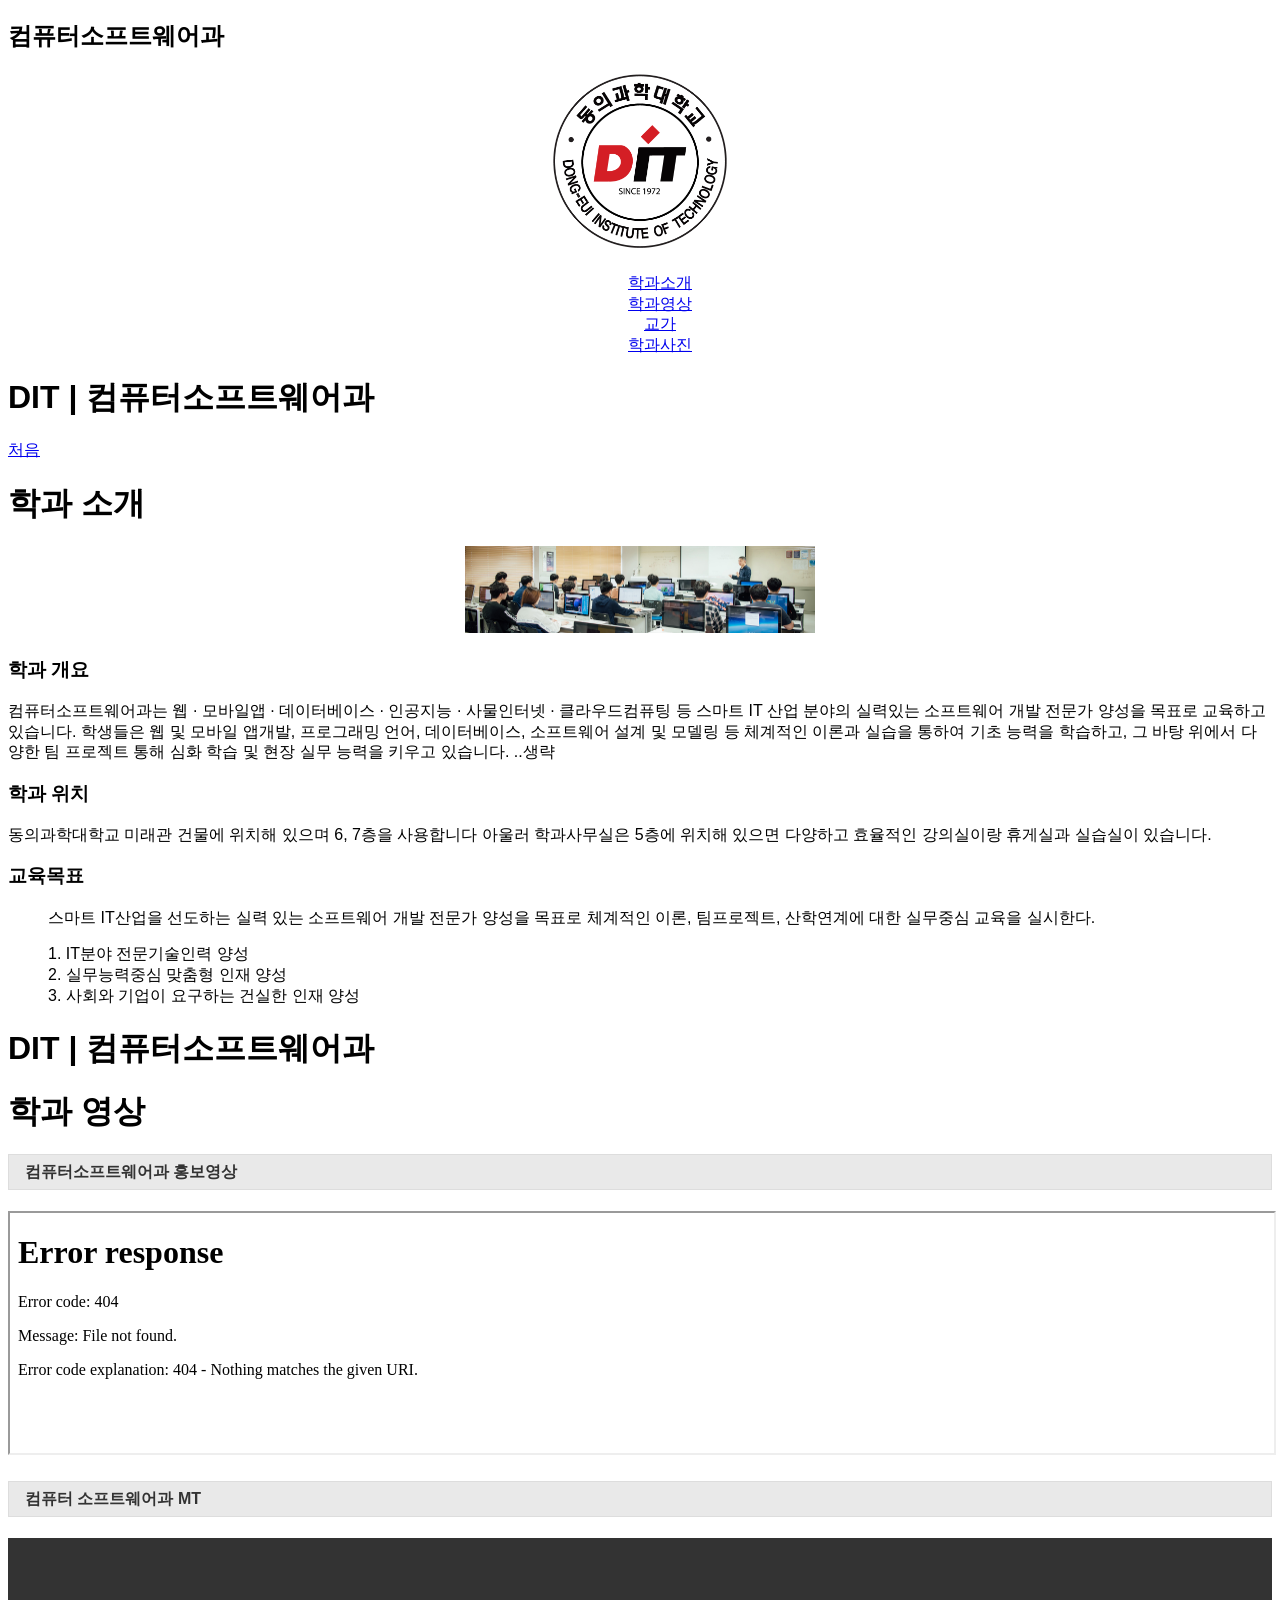
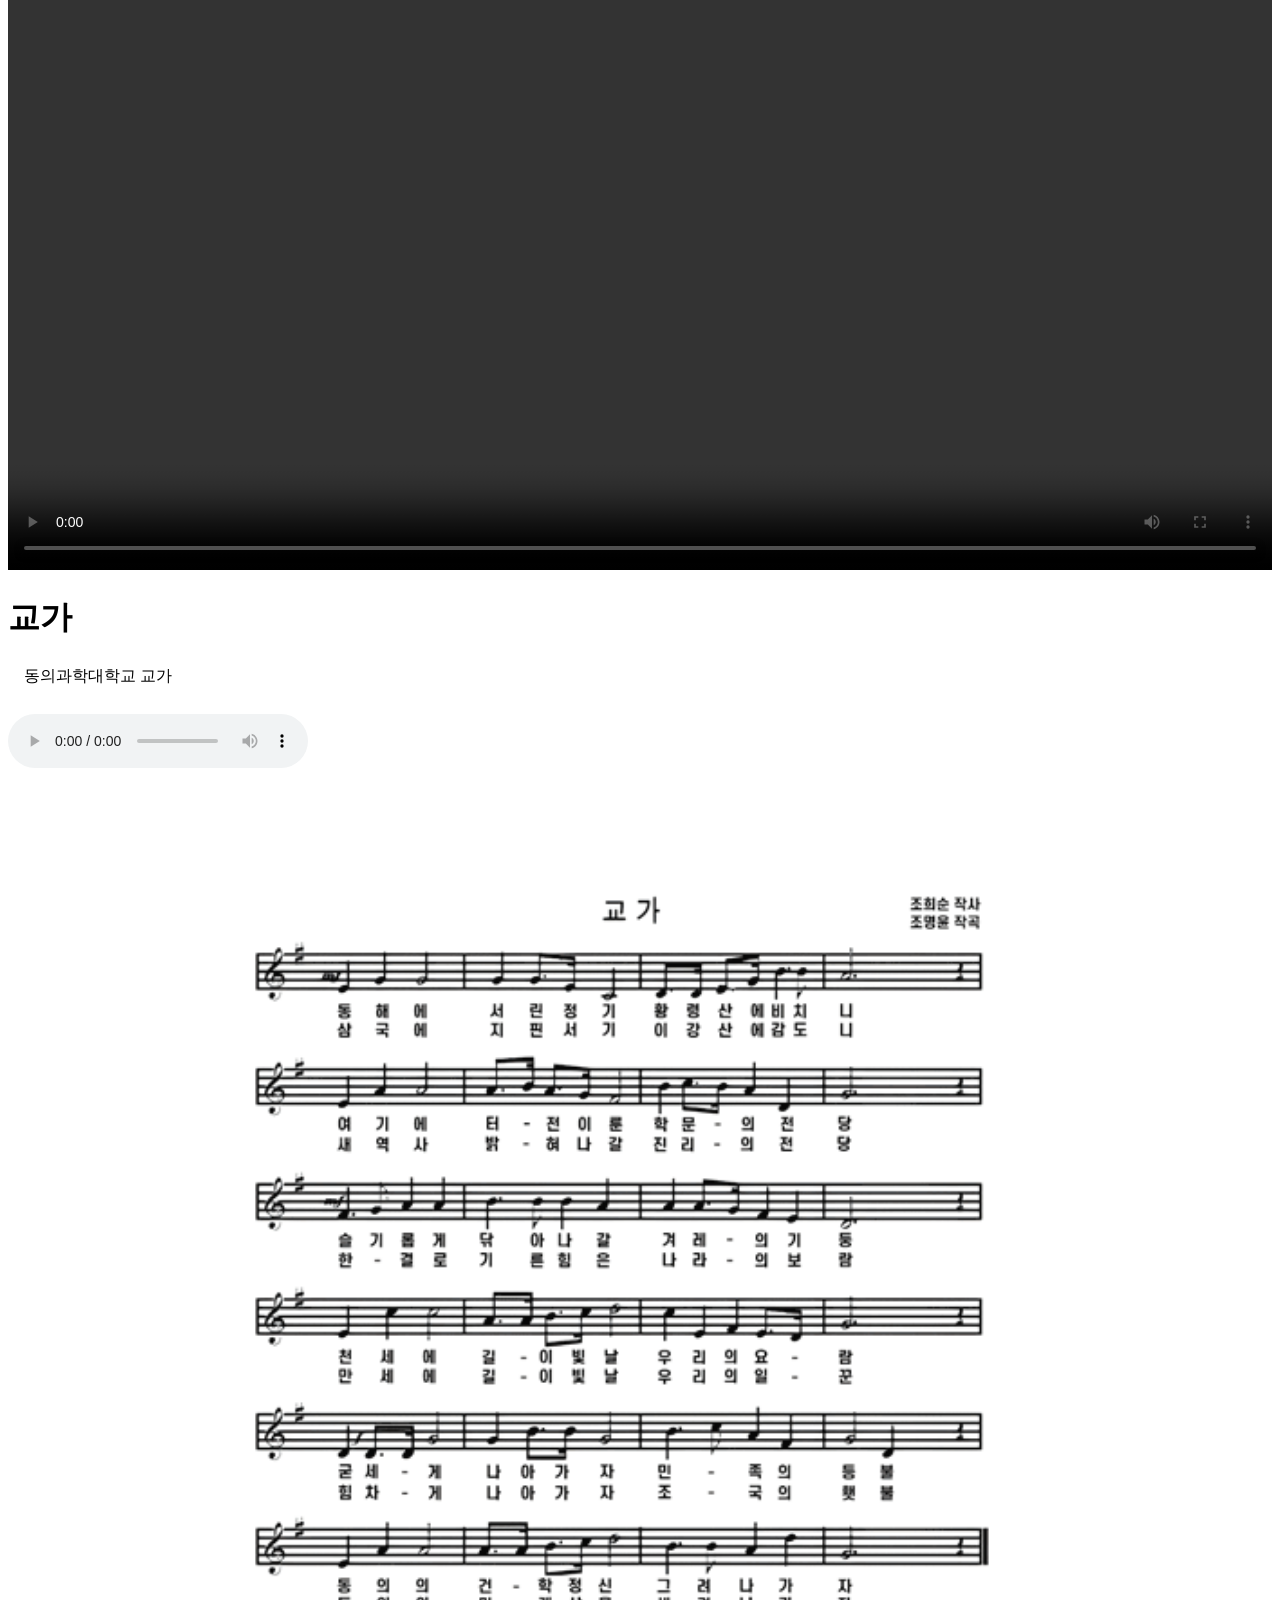
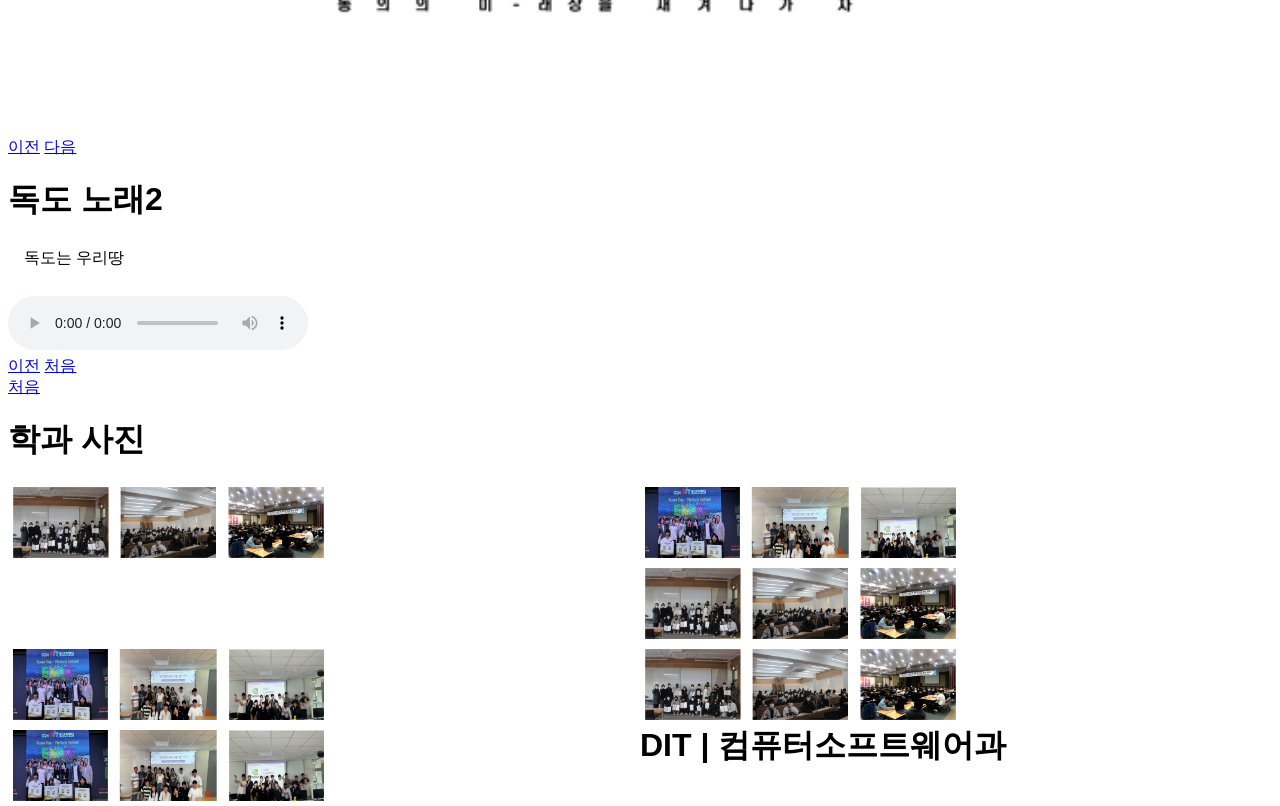
==== 0917/index.html @ be84ad47 "Add files via upload" ====
﻿<!DOCTYPE HTML>
<html>
<head>
	<meta charset="utf-8"/>
	<meta name="viewport" content="width=device-width, initial-scale=1"/>
	<title>jQuery Mobile</title>
	<link rel="stylesheet" href="jquery.mobile-1.4.5.min.css">
	<script src="http://code.jquery.com/jquery-1.11.1.min.js"></script>
	<script src="http://code.jquery.com/mobile/1.4.5/jquery.mobile-1.4.5.min.js"></script>
<style>
   li { list-style:none; }
  .picture { list-style:none; padding:0; margin:0; }
  .picture li { float:left; width:50%;}
  .picture li a {display:block; margin:5px; border: 1px }
  .picture li img { display:block; width:50%;  height:auto;}
  .picture li img:hover { display:block; width:100%;  height:auto;} 
</style>
</head>

<body>
<div data-theme="b">
	<div data-role="page" id="home">
		<div data-role="header" data-theme="b">
			<h2>컴퓨터소프트웨어과</h2>
		</div>
		<div data-role="content" style="text-align:center">
				<img src="dit.png" width="180" >
			<ul data-role="listview" data-inset="true">
				<li><a href="#intro">학과소개</a></li>
				<li><a href="#movie" data-rel="dialog">학과영상</a></li>
				<li><a href="#wizard3-1" data-rel="dialog">교가</a></li>
				<li><a href="#gallery">학과사진</a></li>
			</ul>
		</div>
		<div data-role="footer" data-position="fixed" data-theme="b">
			<h1>DIT | 컴퓨터소프트웨어과</h1>
		</div>
	</div>
	
	<div data-role="page" id="intro" data-theme="b">
		<div data-role="header" data-theme="b">
			<a href="#home" data-icon="arrow-l" data-direction="reverse">처음</a>			
			<h1>학과 소개</h1>
		</div>
		<div data-role="content">
				<div  style="text-align:center">
					<img src="img_department01.jpg" width="350" >
				</div>			
			<div data-role="collapsible-set" data-theme="b" data-content-theme="e">
				<div data-role="collapsible" data-collapsed="false">
					<h3>학과 개요</h3>
					<p>컴퓨터소프트웨어과는 웹 · 모바일앱 · 데이터베이스 · 인공지능 · 사물인터넷 · 클라우드컴퓨팅 등 스마트 IT 산업 분야의 실력있는 소프트웨어 개발 전문가 양성을 목표로 교육하고 있습니다.
학생들은 웹 및 모바일 앱개발, 프로그래밍 언어, 데이터베이스, 소프트웨어 설계 및 모델링 등 체계적인 이론과 실습을 통하여 기초 능력을 학습하고, 그 바탕 위에서 다양한 팀 프로젝트 통해
심화 학습 및 현장 실무 능력을 키우고 있습니다.  ..생략</p>
				</div>
				<div data-role="collapsible">
					<h3>학과 위치</h3>
					<p>동의과학대학교 미래관 건물에 위치해 있으며 6, 7층을 사용합니다 아울러 학과사무실은 5층에 위치해 있으면 다양하고 효율적인 강의실이랑 휴게실과 실습실이 있습니다.</p>
				</div>
				<div data-role="collapsible" >
					<h3>교육목표</h3>
					<ul>
						<p>스마트 IT산업을 선도하는 실력 있는 소프트웨어 개발 전문가 양성을 목표로 체계적인 이론, 팀프로젝트, 산학연계에 대한 실무중심 교육을 실시한다.</p>
						<li>1. IT분야 전문기술인력 양성</li>
						<li>2. 실무능력중심 맞춤형 인재 양성</li>
						<li>3. 사회와 기업이 요구하는 건실한 인재 양성</li>
					</ul>
				</div>
			</div>
		</div>
		<div data-role="footer" data-position="fixed" data-theme="b">
			<h1>DIT | 컴퓨터소프트웨어과</h1>
		</div>		
	</div>
	
	<div data-role="page" id="movie" data-theme="b">
		<div data-role="header" data-position="fixed" data-theme="b">
			<h1>학과 영상</h1>
		</div>
		<div data-role="content" >
			<div class="ui-bar ui-bar-a">컴퓨터소프트웨어과 홍보영상</div><br/>
			<li><iframe width="100%" height="240" src="com.mp4"></iframe></li><br/>
			<div class="ui-bar ui-bar-a">컴퓨터 소프트웨어과 MT</div><br/>
			<li><video controls width="100%" preload="metadata">
			<source src="MT.mp4" type="video/mp4">
			</video></li>
		</div>
		<div data-role="footer" data-theme="b">
		</div>
	</div>
	
	<div data-role="page" id="wizard3-1">
		<div data-role="header">
			<h1>교가</h1>
		</div>
		<div data-role="content">
			<div class="ui-bar ui-bar-e">동의과학대학교 교가</div><br/>
			<audio controls width="100%" preload="metadata">
				<source src="song.mp3" type="audio/mp3">
			</audio>	
			<img src="songd.png" alt="" width="100%">
		</div>
		<div data-role="footer">
			<a href="#home"  data-direction="reverse">이전</a>
			<a href="#wizard3-2" data-rel="dialog" data-transition="slide">다음</a>
		</div>
	</div>

	<div data-role="page" id="wizard3-2">
		<div data-role="header">
			<h1>독도 노래2</h1>
		</div>
		<div data-role="content">
			<div class="ui-bar ui-bar-e">독도는 우리땅</div><br/>
			<audio controls width="100%" preload="metadata">
				<source src="dockdo.mp3" type="audio/mp3">
			</audio>			
			<img src="3-2.jpg" alt="" width="100%">
		</div>
		<div data-role="footer">
			<a href="#wizard3-1"  data-direction="reverse">이전</a>
			<a href="#home">처음</a>
		</div>
	</div>

	<div data-role="page" id="gallery"  data-theme="b">
		<div data-role="header" data-position="fixed"  data-theme="b">
			<a href="#home" data-icon="arrow-l" data-direction="reverse">처음</a>
			<h1>학과 사진</h1>
		</div>
		<div data-role="content">
            <ul class="picture">
				<li><a href="img1.png" rel="external"><img src="img1.png" /></a></li>	
				<li><a href="img6.png" rel="external"><img src="img6.png" /></a></li>	
				<li><a href="img1.png" rel="external"><img src="img1.png" /></a></li>	
				<li><a href="img6.png" rel="external"><img src="img6.png" /></a></li>	
				<li><a href="img1.png" rel="external"><img src="img1.png" /></a></li>	
				<li><a href="img6.png" rel="external"><img src="img6.png" /></a></li>	
            </ul>
		</div>
		<div data-role="footer" data-position="fixed" data-theme="b">
			<h1>DIT | 컴퓨터소프트웨어과</h1>
		</div>		
	</div>
</div>	
</body>
</html>
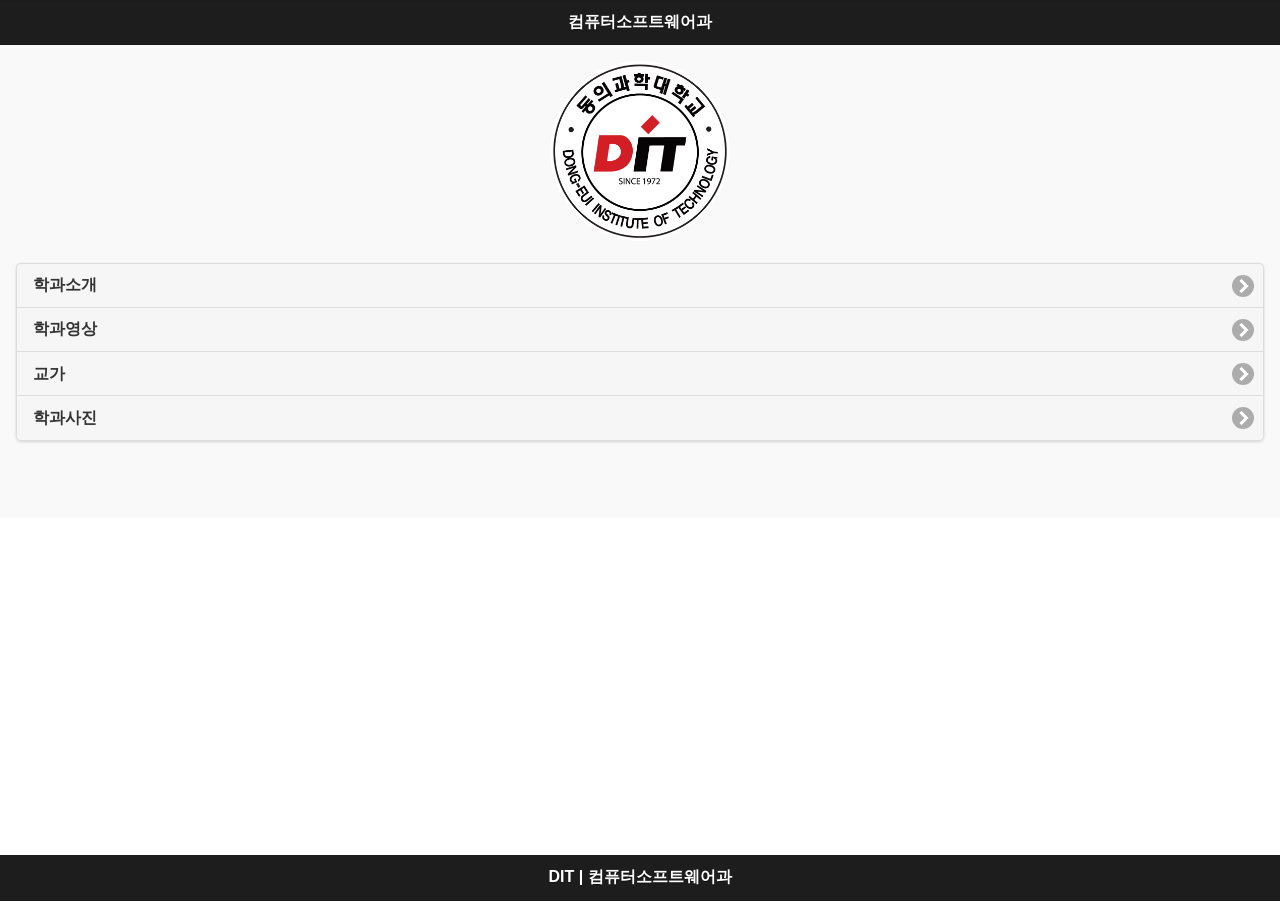
==== commit 2a18dd8b: "Add files via upload" ====
--- a/0917/index.html
+++ b/0917/index.html
@@ -5,8 +5,8 @@
 	<meta name="viewport" content="width=device-width, initial-scale=1"/>
 	<title>jQuery Mobile</title>
 	<link rel="stylesheet" href="jquery.mobile-1.4.5.min.css">
-	<script src="http://code.jquery.com/jquery-1.11.1.min.js"></script>
-	<script src="http://code.jquery.com/mobile/1.4.5/jquery.mobile-1.4.5.min.js"></script>
+	<script src="jquery-1.11.1.min.js"></script>
+	<script src="jquery.mobile-1.4.5.min.js"></script>
 <style>
    li { list-style:none; }
   .picture { list-style:none; padding:0; margin:0; }
